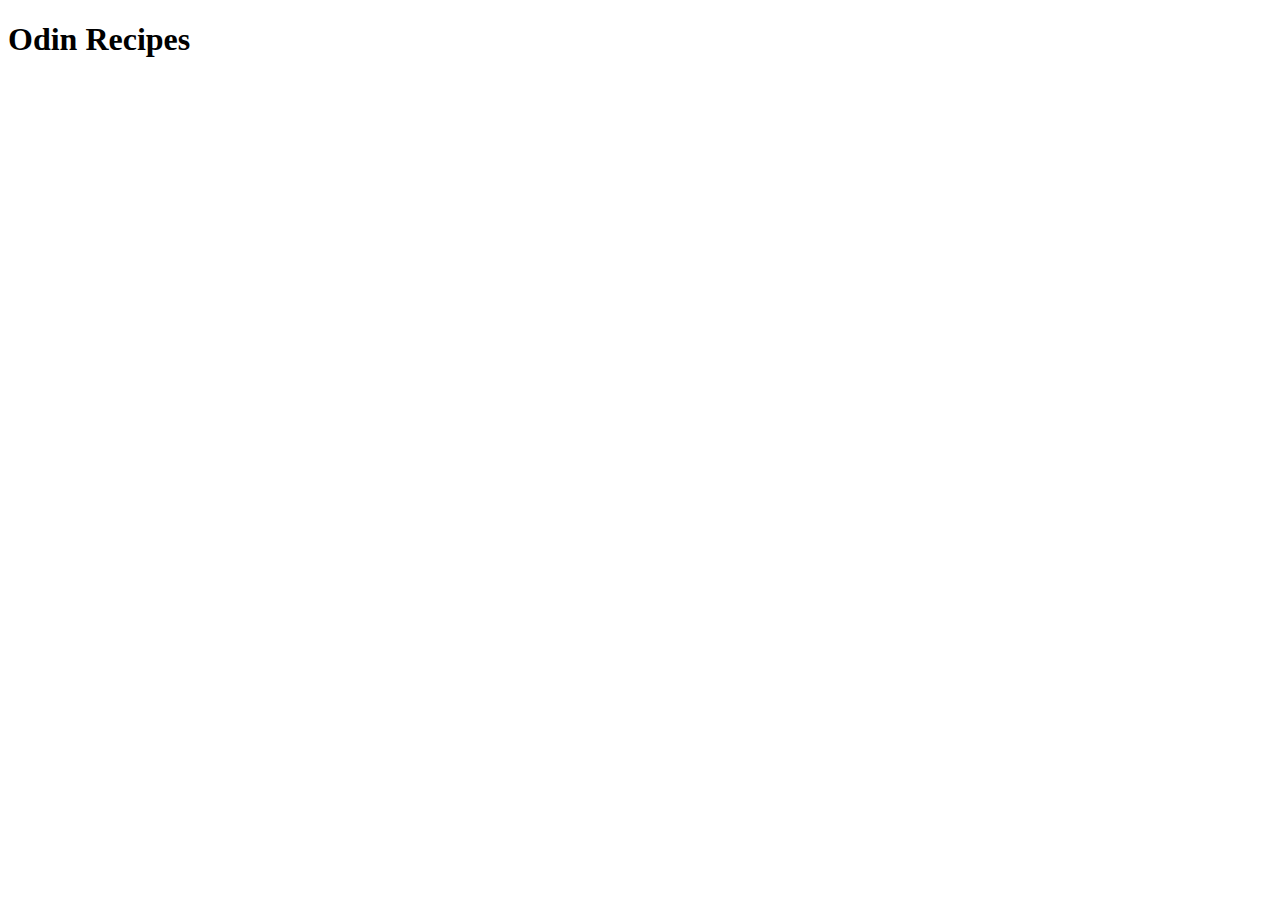
==== index.html @ 012ba62a "Create index page" ====
<!DOCTYPE html>
<html lang="en">
<head>
    <meta charset="UTF-8">
    <meta http-equiv="X-UA-Compatible" content="IE=edge">
    <meta name="viewport" content="width=<device-width>, initial-scale=1.0">
    <title>Document</title>
</head>
<body>
    <h1>Odin Recipes</h1>
</body>
</html>
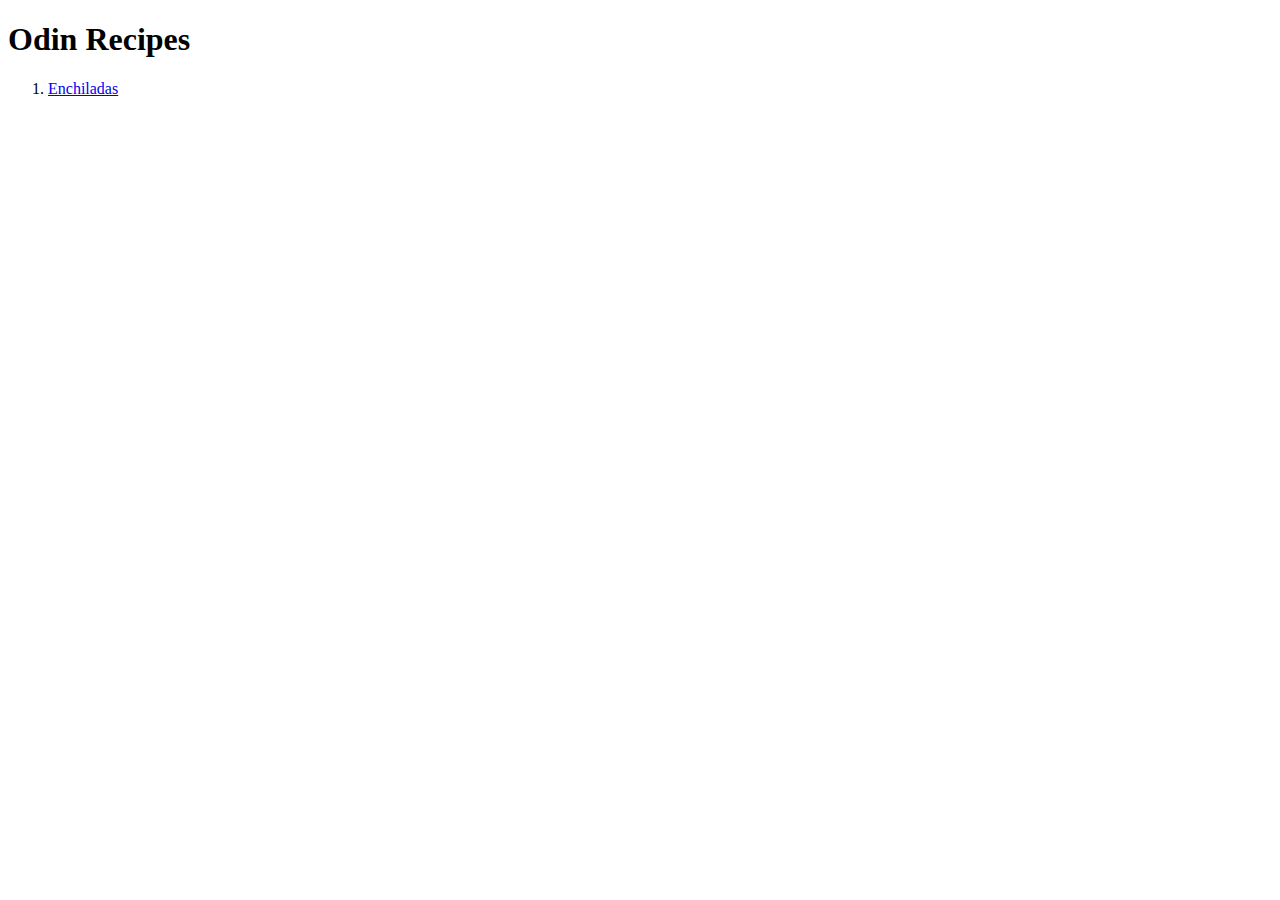
==== commit d7f4ee9d: "Add recipies dir and enchiladas page" ====
--- a/index.html
+++ b/index.html
@@ -8,5 +8,8 @@
 </head>
 <body>
     <h1>Odin Recipes</h1>
+    <ol>
+        <li><a href="./recipes/enchiladas.html">Enchiladas</a></li>
+    </ol>
 </body>
 </html>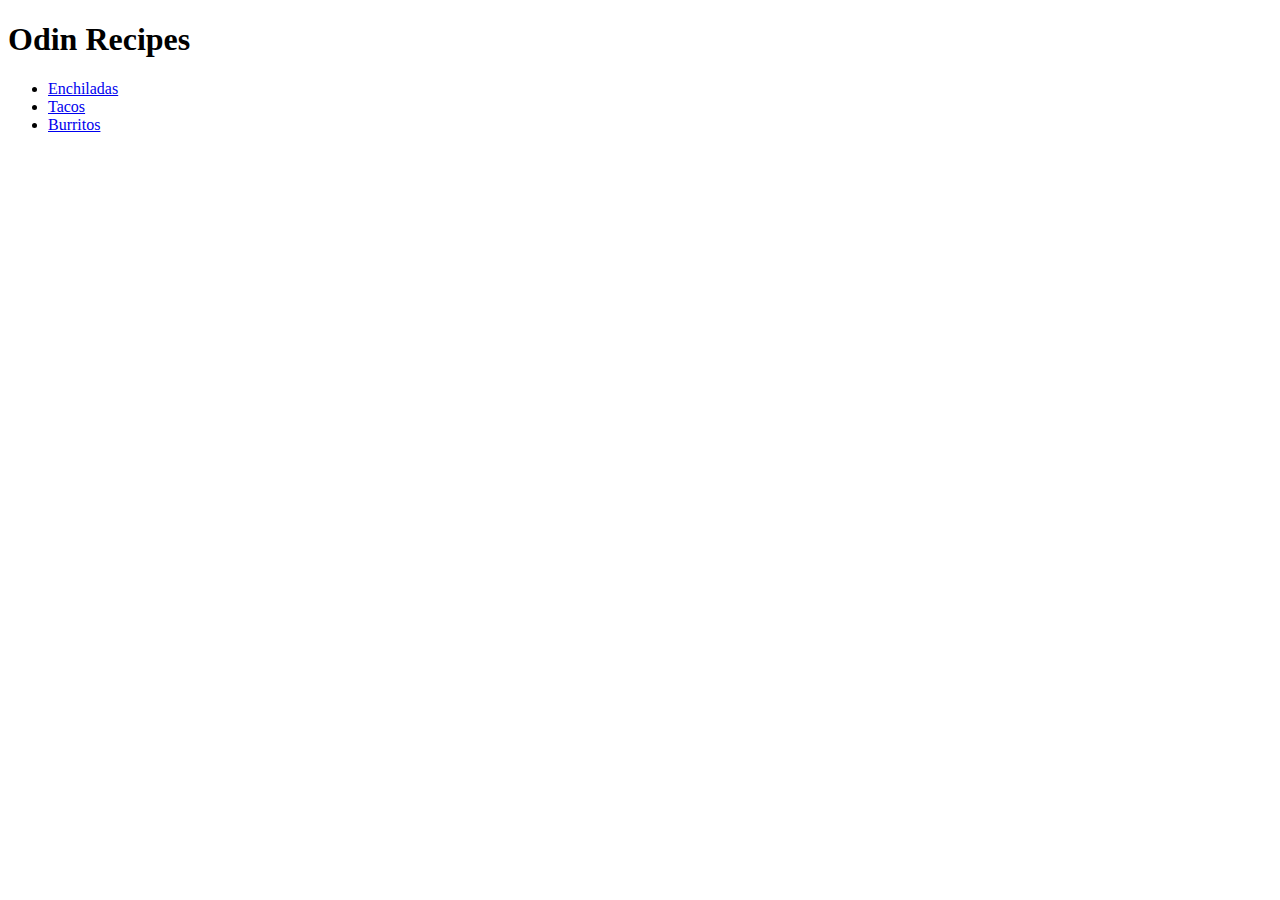
==== commit 1806c59e: "Include recipes on index page" ====
--- a/index.html
+++ b/index.html
@@ -8,8 +8,10 @@
 </head>
 <body>
     <h1>Odin Recipes</h1>
-    <ol>
+    <ul>
         <li><a href="./recipes/enchiladas.html">Enchiladas</a></li>
-    </ol>
+        <li><a href="./recipes/tacos.html">Tacos</a></li>
+        <li><a href="./recipes/burritos.html">Burritos</a></li>
+    </ul>
 </body>
 </html>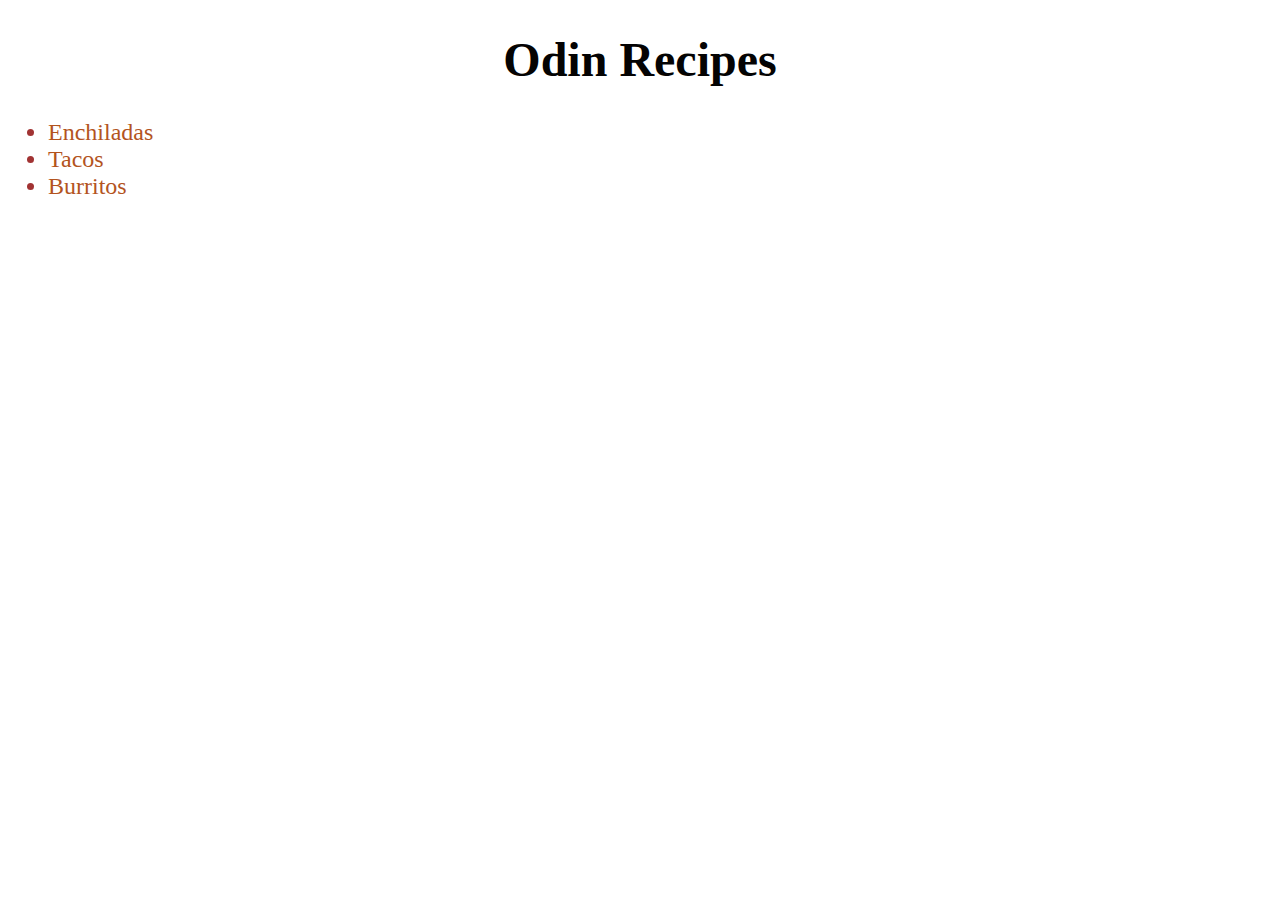
==== commit 1d2584a3: "Add basic css to recipe site" ====
--- a/index.html
+++ b/index.html
@@ -4,7 +4,9 @@
     <meta charset="UTF-8">
     <meta http-equiv="X-UA-Compatible" content="IE=edge">
     <meta name="viewport" content="width=<device-width>, initial-scale=1.0">
-    <title>Document</title>
+    <title>Odin Recipes by Ian</title>
+    <link rel="stylesheet" href="./css/style.css"
+   
 </head>
 <body>
     <h1>Odin Recipes</h1>
--- a/css/style.css
+++ b/css/style.css
@@ -0,0 +1,37 @@
+* {
+    font-family: Georgia, 'Times New Roman', Times, serif;
+    color: #A13333;
+    font-size: 24px;
+}
+
+h1 {
+    text-align: center;
+    font-size: 48px;
+    color: #040303;
+}
+
+h2 {
+    text-align: left;
+    font-size: 48px;
+    color: #040303;
+}
+
+h3 {
+    text-align: left;
+    font-size: 36px;
+    color: #461111;
+}
+
+
+a {
+    color: #B3541E;
+    text-decoration-line: none;
+}
+
+img {
+    height: 300px;
+    width: auto;
+    display: block;
+    margin-left: auto;
+    margin-right: auto;
+}